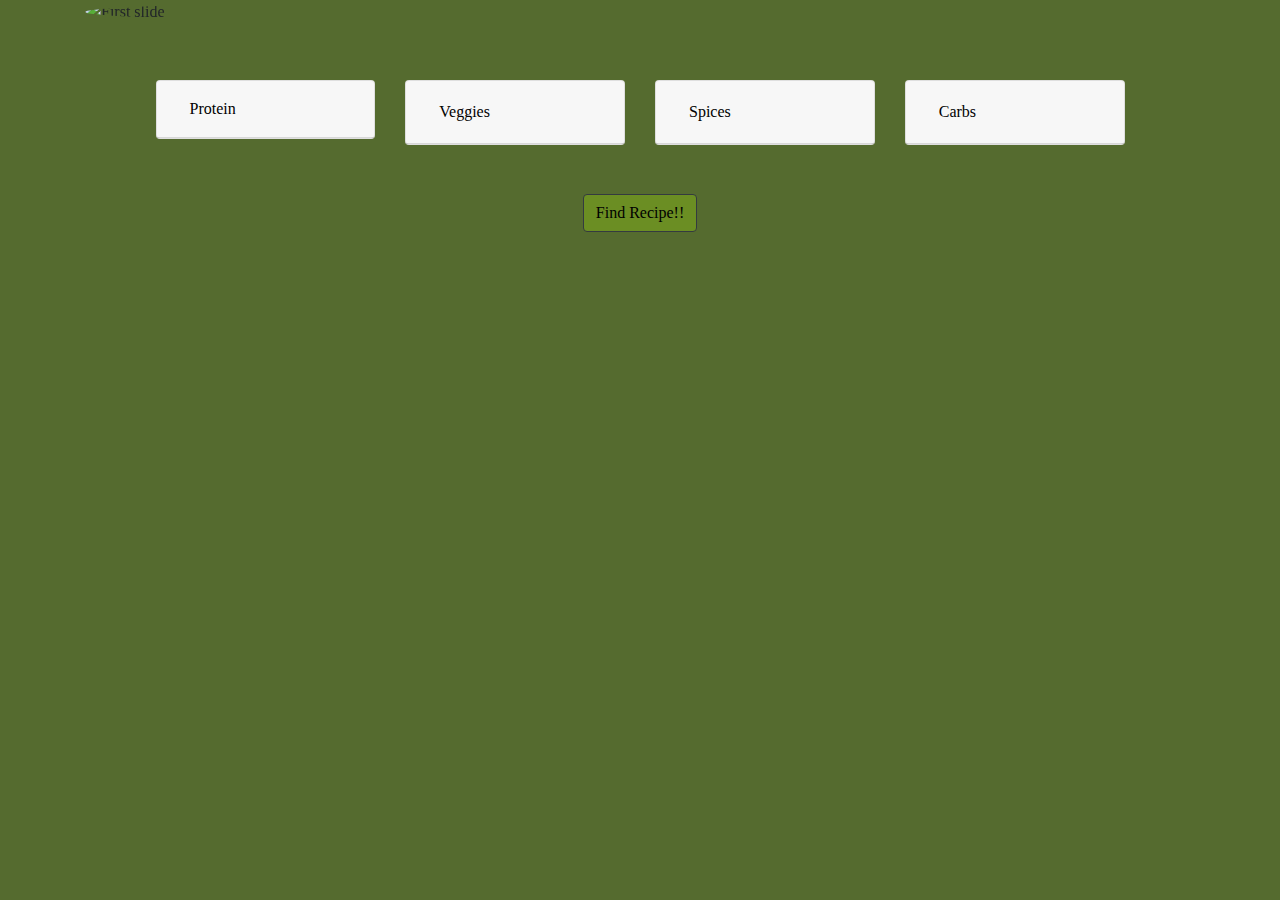
==== index.html @ 0c2f75be "created a loop that displays 10 recipe options/buttons based on user selections" ====
<!DOCTYPE html>
<html lang="en">
<head>
    <meta charset="UTF-8">
    <meta name="viewport" content="width=device-width, initial-scale=1.0">
    <meta http-equiv="X-UA-Compatible" content="ie=edge">
    <title>recipe app</title>
    <link rel="stylesheet" href="https://stackpath.bootstrapcdn.com/bootstrap/4.4.1/css/bootstrap.min.css"
        integrity="sha384-Vkoo8x4CGsO3+Hhxv8T/Q5PaXtkKtu6ug5TOeNV6gBiFeWPGFN9MuhOf23Q9Ifjh" crossorigin="anonymous">
    <link rel="stylesheet" type="text/css" href="style.css">
    <script src="https://cdnjs.cloudflare.com/ajax/libs/jquery/3.2.1/jquery.min.js"></script>
    <link href="https://fonts.googleapis.com/css?family=Sriracha&display=swap" rel="stylesheet">
</head>
<body id="body">

    <div class="container">

        <div class="row">

            <div class="col-sm-12">

                <div id="carouselDiv" class="carousel slide" data-ride="carousel">

                    <div class="carousel-inner">
                      
                        <div class="carousel-item active">
                        
                            <img class="d-block w-100 rounded-circle" src="https://img.buzzfeed.com/buzzfeed-static/static/2013-12/enhanced/webdr06/19/13/enhanced-buzz-orig-14870-1387477150-25.jpg?downsize=800:*&output-format=auto&output-quality=auto" alt="First slide">

                        </div>

                        <div class="carousel-item">
                            
                            <img class="d-block w-100 rounded-circle" src="https://img.buzzfeed.com/buzzfeed-static/static/2013-12/enhanced/webdr01/19/13/enhanced-buzz-15813-1387477781-19.jpg?downsize=800:*&output-format=auto&output-quality=auto" alt="Second slide">
                        </div>

                        <div class="carousel-item">
                        
                            <img class="d-block w-100 rounded-circle" src="https://img.buzzfeed.com/buzzfeed-static/static/2013-12/enhanced/webdr07/19/14/enhanced-buzz-543-1387483035-6.jpg?downsize=800:*&output-format=auto&output-quality=auto" alt="Third slide">
                            
                        </div>
                        
                    </div>
                    
                </div>
                
            </div>

        </div>

        <div class="row" id="selectionsRow">
            <!-- protein options -->
            <div id="accordion" class="col-sm-3">
                <div class="card">
                  <div class="card-header" id="headingOne">
                    <h5 class="mb-0">
                      <button id="protein" class="btn btn-link" data-toggle="collapse" data-target="#collapseOne" aria-expanded="false" aria-controls="collapseOne">
                        Protein
                      </button>
                    </h5>
                  </div>
                    <!-- dropdown options -->
                    <div id="collapseOne" class="collapse hide" aria-labelledby="headingOne" data-parent="#accordion">
                        <div class="card-body">
    
                            <input type="checkbox" class="form-check-input" id="chicken" value="chicken">
                            <label class="form-check-label" for="exampleCheck1">Chicken</label>
    
                            <br>
                            
                            <!-- <input type="checkbox" class="form-check-input" id="turkey">
                            <label class="form-check-label" for="exampleCheck1">Turkey</label>
    
                            <br> -->
    
                            <input type="checkbox" class="form-check-input" id="pork" value="pork">
                            <label class="form-check-label" for="exampleCheck1">Pork</label>
    
                            <br>
    
                            <!-- <input type="checkbox" class="form-check-input" id="steak">
                            <label class="form-check-label" for="exampleCheck1">Steak</label>
    
                            <br> -->
    
                            <input type="checkbox" class="form-check-input" id="groundBeef" value="groundbeef">
                            <label class="form-check-label" for="exampleCheck1">Ground Beef</label>
    
                            <br>
    
                            <!-- <input type="checkbox" class="form-check-input" id="shrimp">
                            <label class="form-check-label" for="exampleCheck1">Shrimp</label>
    
                            <br> -->
    
                            <input type="checkbox" class="form-check-input" id="fish" value="fish">
                            <label class="form-check-label" for="exampleCheck1">Fish</label>
    
                            <br>
                            
                            <!-- <input type="checkbox" class="form-check-input" id="bacon">
                            <label class="form-check-label" for="exampleCheck1">Bacon</label>

                            <br> -->

                            <input type="checkbox" class="form-check-input" id="tofu" value="tofu">
                            <label class="form-check-label" for="exampleCheck1">Tofu</label>
    
                            <br>
    
                        </div>
                    </div>

                </div>

            </div>
            <!-- veggies options -->
            <div id="accordion" class="col-sm-3">
                <div class="card">
                  <div class="card-header" id="headingTwo">
                    <h5 class="mb-0">
                      <button id="viggies" class="btn btn-link" data-toggle="collapse" data-target="#collapseTwo" aria-expanded="false" aria-controls="collapseTwo">
                        Veggies
                      </button>
                    </h5>
                  </div>
                  <!-- dropdown options -->
                  <div id="collapseTwo" class="collapse hide" aria-labelledby="headingTwo" data-parent="#accordion">
                    <div class="card-body">

                        <input type="checkbox" class="form-check-input" id="corn" value="corn">
                        <label class="form-check-label" for="exampleCheck1">Corn</label>

                        <br>
                        
                        <input type="checkbox" class="form-check-input" id="spinach" value="spinach">
                        <label class="form-check-label" for="exampleCheck1">Spinach</label>

                        <br>

                        <input type="checkbox" class="form-check-input" id="greenBeans" value="greenbeans">
                        <label class="form-check-label" for="exampleCheck1">Green Beans</label>

                        <br>

                        <input type="checkbox" class="form-check-input" id="potatoes" value="potato">
                        <label class="form-check-label" for="exampleCheck1">Potatoes</label>

                        <br>

                        <input type="checkbox" class="form-check-input" id="squash" value="squash">
                        <label class="form-check-label" for="exampleCheck1">Squash</label>

                        <br>

                        <!-- <input type="checkbox" class="form-check-input" id="onions">
                        <label class="form-check-label" for="exampleCheck1">Onions</label>

                        <br>

                        <input type="checkbox" class="form-check-input" id="tomatoes">
                        <label class="form-check-label" for="exampleCheck1">Tomatoes</label>

                        <br>
                        
                        <input type="checkbox" class="form-check-input" id="carrots">
                        <label class="form-check-label" for="exampleCheck1">Carrots</label>

                        <br>

                        <input type="checkbox" class="form-check-input" id="broccoli">
                        <label class="form-check-label" for="exampleCheck1">Broccoli</label>

                        <br> -->

                    </div>
                </div>

                </div>  
            </div>

            <!-- spice options       -->
            <div id="accordion" class="col-sm-3">
                <div class="card">
                  <div class="card-header" id="headingThree">
                    <h5 class="mb-0">
                      <button id="spices" class="btn btn-link" data-toggle="collapse" data-target="#collapseThree" aria-expanded="false" aria-controls="collapseThree">
                        Spices
                      </button>
                    </h5>
                  </div>
                  <!-- dropdown options -->
                  <div id="collapseThree" class="collapse hide" aria-labelledby="headingThree" data-parent="#accordion">
                    <div class="card-body">

                        <input type="checkbox" class="form-check-input" id="salt" value="salt">
                        <label class="form-check-label" for="exampleCheck1">Salt</label>

                        <br>
                        
                        <input type="checkbox" class="form-check-input" id="pepper" value="pepper">
                        <label class="form-check-label" for="exampleCheck1">Pepper</label>

                        <br>

                        <input type="checkbox" class="form-check-input" id="crushedRedPepper" value="crushedredpepper">
                        <label class="form-check-label" for="exampleCheck1">Crushed Red Pepper</label>

                        <br>

                        <input type="checkbox" class="form-check-input" id="cayenne" value="cayenne">
                        <label class="form-check-label" for="exampleCheck1">Cayenne</label>

                        <br>

                        <input type="checkbox" class="form-check-input" id="thyme" value="thyme">
                        <label class="form-check-label" for="exampleCheck1">Thyme</label>

                        <br>

                        <!-- <input type="checkbox" class="form-check-input" id="garlicPowder">
                        <label class="form-check-label" for="exampleCheck1">Garlic Powder</label>

                        <br>

                        <input type="checkbox" class="form-check-input" id="cumin">
                        <label class="form-check-label" for="exampleCheck1">Cumin</label>

                        <br>
                        
                        <input type="checkbox" class="form-check-input" id="chiliPowder">
                        <label class="form-check-label" for="exampleCheck1">Chili Powder</label>

                        <br>

                        <input type="checkbox" class="form-check-input" id="oregano">
                        <label class="form-check-label" for="exampleCheck1">Oregano</label>

                        <br> -->

                    </div>
                </div>

                </div>    
            </div>

            <!-- carb options     -->
            <div id="accordion" class="col-sm-3">
                <div class="card">
                  <div class="card-header" id="headingFour">
                    <h5 class="mb-0">
                      <button id="carbs" class="btn btn-link" data-toggle="collapse" data-target="#collapseFour" aria-expanded="true" aria-controls="collapseFour">
                        Carbs
                      </button>
                    </h5>
                  </div>
                  <!-- dropdown options -->
                  <div id="collapseFour" class="collapse hide" aria-labelledby="headingFour" data-parent="#accordion">
                    <div class="card-body">

                        <input type="checkbox" class="form-check-input" id="whiteRice" value="rice">
                        <label class="form-check-label" for="exampleCheck1">Rice</label>

                        <br>
                        
                        <!-- <input type="checkbox" class="form-check-input" id="brownRice" value="brownrice">
                        <label class="form-check-label" for="exampleCheck1">Brown Rice</label>

                        <br> -->

                        <!-- <input type="checkbox" class="form-check-input" id="spaghetti">
                        <label class="form-check-label" for="exampleCheck1">spaghetti</label>

                        <br> -->

                        <input type="checkbox" class="form-check-input" id="pasta" value="pasta">
                        <label class="form-check-label" for="exampleCheck1">Pasta</label>

                        <br>

                        <input type="checkbox" class="form-check-input" id="tortillas" value="tortillas">
                        <label class="form-check-label" for="exampleCheck1">Tortillas</label>

                        <br>

                        <!-- <input type="checkbox" class="form-check-input" id="noodles">
                        <label class="form-check-label" for="exampleCheck1">Noodles</label>

                        <br> -->

                        <input type="checkbox" class="form-check-input" id="bread" value="bread">
                        <label class="form-check-label" for="exampleCheck1">Bread</label>

                        <br>

                    </div>
                </div>

                </div>    
            </div>

            <button id="findRecipe" type="button" class="btn btn-outline-dark">Find Recipe!!</button>


        </div>

    </div>




   <script src="script.js"></script>
   <script src="https://stackpath.bootstrapcdn.com/bootstrap/4.4.1/js/bootstrap.min.js" integrity="sha384-wfSDF2E50Y2D1uUdj0O3uMBJnjuUD4Ih7YwaYd1iqfktj0Uod8GCExl3Og8ifwB6" crossorigin="anonymous"></script> 
</body>
</html>
---- style.css ----
body {
    background:#556B2F;
    background-image: url(https://images.unsplash.com/photo-1495195129352-aeb325a55b65?ixlib=rb-1.2.1&ixid=eyJhcHBfaWQiOjEyMDd9&auto=format&fit=crop&w=1955&q=80);
}

.hideDiv {
    display: none;
}

.dispayDiv {
    display: inline;
}

#findRecipe {
    margin: auto;
    margin-top: 5%;
}

#selectionsRow {
    margin: 5%;
}

.container {
    font-family: 'Bebas Neue', cursive;
        background-image: url();
}

#Start {
    padding: 150px;
    margin: 100px;
    background-color: rgb(239, 247, 241);
    text-align: center;
    font-family: 'Bebas Neue', cursive;
    background-image: url(https://www.lastminutechef.com/wp-content/uploads/2016/05/last-minute-chef-background.jpg);
}
#startedBtn{
    background-color: #6B8E23;

}

#home{
    color: white;
    font-size: xx-large;
}

#homePic{
    width: 100px;
}

#findRecipe{
    background-color: #6B8E23;
}
.btn{
    color: black;
    font-family: 'Bebas Neue', cursive;
}

#protein {
    display: inline-block;
    vertical-align: middle;
    line-height: normal;
}
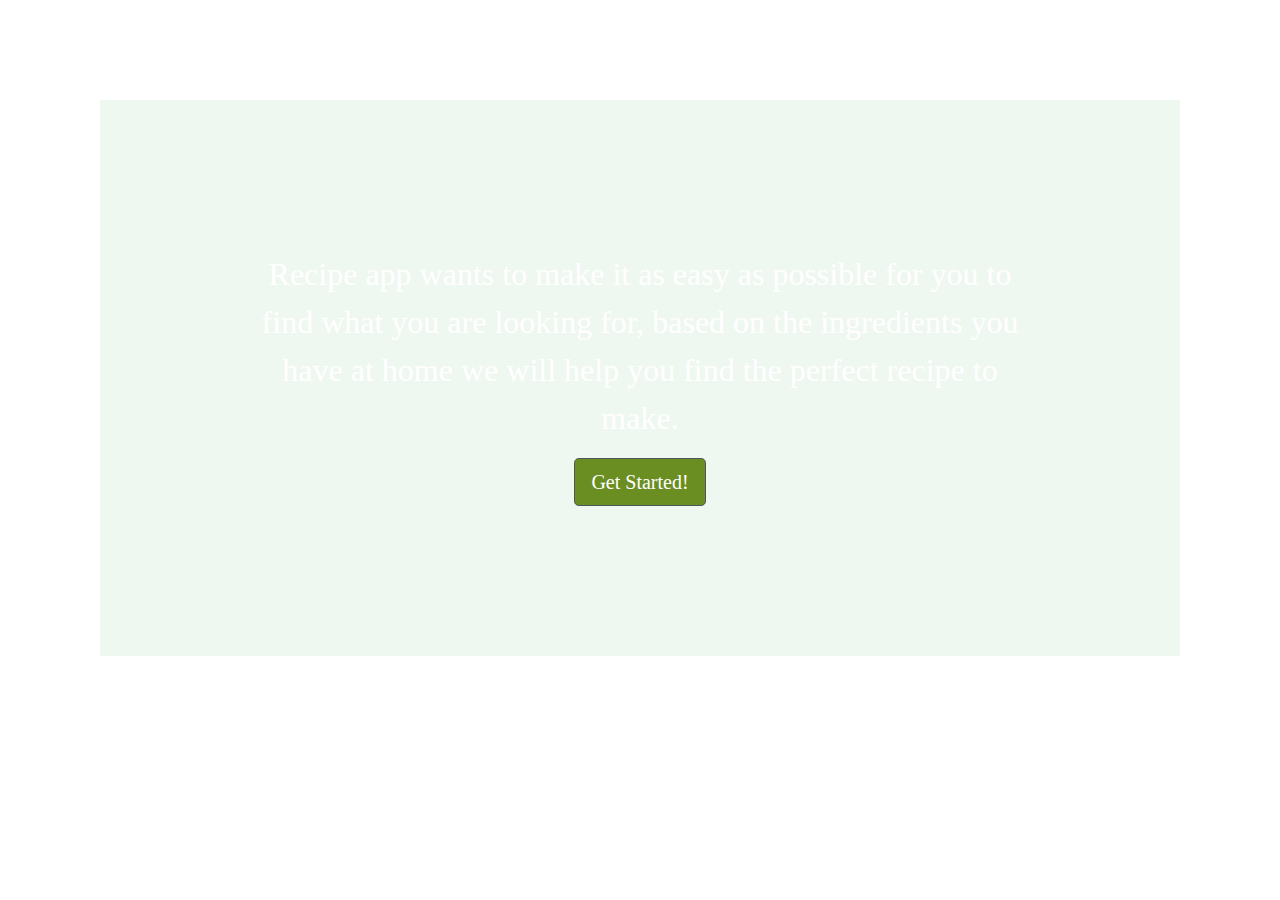
==== commit 3476e86d: "renamed html files" ====
--- a/index.html
+++ b/index.html
@@ -4,312 +4,28 @@
     <meta charset="UTF-8">
     <meta name="viewport" content="width=device-width, initial-scale=1.0">
     <meta http-equiv="X-UA-Compatible" content="ie=edge">
-    <title>recipe app</title>
-    <link rel="stylesheet" href="https://stackpath.bootstrapcdn.com/bootstrap/4.4.1/css/bootstrap.min.css"
-        integrity="sha384-Vkoo8x4CGsO3+Hhxv8T/Q5PaXtkKtu6ug5TOeNV6gBiFeWPGFN9MuhOf23Q9Ifjh" crossorigin="anonymous">
-    <link rel="stylesheet" type="text/css" href="style.css">
-    <script src="https://cdnjs.cloudflare.com/ajax/libs/jquery/3.2.1/jquery.min.js"></script>
-    <link href="https://fonts.googleapis.com/css?family=Sriracha&display=swap" rel="stylesheet">
+    <title>Home</title>
+    <link rel="stylesheet" href="style.css">
+    <link rel="stylesheet" href="https://stackpath.bootstrapcdn.com/bootstrap/4.4.1/css/bootstrap.min.css" integrity="sha384-Vkoo8x4CGsO3+Hhxv8T/Q5PaXtkKtu6ug5TOeNV6gBiFeWPGFN9MuhOf23Q9Ifjh" crossorigin="anonymous">
+<script src="https://stackpath.bootstrapcdn.com/bootstrap/4.4.1/js/bootstrap.min.js" integrity="sha384-wfSDF2E50Y2D1uUdj0O3uMBJnjuUD4Ih7YwaYd1iqfktj0Uod8GCExl3Og8ifwB6" crossorigin="anonymous"></script>
+<link rel="stylesheet" href="index2.html">
 </head>
-<body id="body">
-
-    <div class="container">
-
-        <div class="row">
-
-            <div class="col-sm-12">
-
-                <div id="carouselDiv" class="carousel slide" data-ride="carousel">
-
-                    <div class="carousel-inner">
-                      
-                        <div class="carousel-item active">
-                        
-                            <img class="d-block w-100 rounded-circle" src="https://img.buzzfeed.com/buzzfeed-static/static/2013-12/enhanced/webdr06/19/13/enhanced-buzz-orig-14870-1387477150-25.jpg?downsize=800:*&output-format=auto&output-quality=auto" alt="First slide">
-
-                        </div>
-
-                        <div class="carousel-item">
-                            
-                            <img class="d-block w-100 rounded-circle" src="https://img.buzzfeed.com/buzzfeed-static/static/2013-12/enhanced/webdr01/19/13/enhanced-buzz-15813-1387477781-19.jpg?downsize=800:*&output-format=auto&output-quality=auto" alt="Second slide">
-                        </div>
-
-                        <div class="carousel-item">
-                        
-                            <img class="d-block w-100 rounded-circle" src="https://img.buzzfeed.com/buzzfeed-static/static/2013-12/enhanced/webdr07/19/14/enhanced-buzz-543-1387483035-6.jpg?downsize=800:*&output-format=auto&output-quality=auto" alt="Third slide">
-                            
-                        </div>
-                        
-                    </div>
-                    
-                </div>
-                
-            </div>
-
-        </div>
-
-        <div class="row" id="selectionsRow">
-            <!-- protein options -->
-            <div id="accordion" class="col-sm-3">
-                <div class="card">
-                  <div class="card-header" id="headingOne">
-                    <h5 class="mb-0">
-                      <button id="protein" class="btn btn-link" data-toggle="collapse" data-target="#collapseOne" aria-expanded="false" aria-controls="collapseOne">
-                        Protein
-                      </button>
-                    </h5>
-                  </div>
-                    <!-- dropdown options -->
-                    <div id="collapseOne" class="collapse hide" aria-labelledby="headingOne" data-parent="#accordion">
-                        <div class="card-body">
+<body>
+        <header> 
+        </header>
+       <body>
+            <script src="./script.js"></script>
+            
+       <div id = "Start">
+       <!-- <h1><img id="homePic" src="./assets/images/hatchef.jpg" alt="pic"></h1> -->
+       <p id="home">Recipe app wants to make it as easy as possible for you to find what you are looking for, based on the ingredients you have at home we will help you find the perfect recipe to make. </p>
+            
+            <a id="startedBtn" href="index2.html" class="btn btn-secondary btn-lg active" role="button" aria-pressed="true">Get Started!</a>
+       
+       </div>
+       
+       </body>
+       </html>
     
-                            <input type="checkbox" class="form-check-input" id="chicken" value="chicken">
-                            <label class="form-check-label" for="exampleCheck1">Chicken</label>
-    
-                            <br>
-                            
-                            <!-- <input type="checkbox" class="form-check-input" id="turkey">
-                            <label class="form-check-label" for="exampleCheck1">Turkey</label>
-    
-                            <br> -->
-    
-                            <input type="checkbox" class="form-check-input" id="pork" value="pork">
-                            <label class="form-check-label" for="exampleCheck1">Pork</label>
-    
-                            <br>
-    
-                            <!-- <input type="checkbox" class="form-check-input" id="steak">
-                            <label class="form-check-label" for="exampleCheck1">Steak</label>
-    
-                            <br> -->
-    
-                            <input type="checkbox" class="form-check-input" id="groundBeef" value="groundbeef">
-                            <label class="form-check-label" for="exampleCheck1">Ground Beef</label>
-    
-                            <br>
-    
-                            <!-- <input type="checkbox" class="form-check-input" id="shrimp">
-                            <label class="form-check-label" for="exampleCheck1">Shrimp</label>
-    
-                            <br> -->
-    
-                            <input type="checkbox" class="form-check-input" id="fish" value="fish">
-                            <label class="form-check-label" for="exampleCheck1">Fish</label>
-    
-                            <br>
-                            
-                            <!-- <input type="checkbox" class="form-check-input" id="bacon">
-                            <label class="form-check-label" for="exampleCheck1">Bacon</label>
-
-                            <br> -->
-
-                            <input type="checkbox" class="form-check-input" id="tofu" value="tofu">
-                            <label class="form-check-label" for="exampleCheck1">Tofu</label>
-    
-                            <br>
-    
-                        </div>
-                    </div>
-
-                </div>
-
-            </div>
-            <!-- veggies options -->
-            <div id="accordion" class="col-sm-3">
-                <div class="card">
-                  <div class="card-header" id="headingTwo">
-                    <h5 class="mb-0">
-                      <button id="viggies" class="btn btn-link" data-toggle="collapse" data-target="#collapseTwo" aria-expanded="false" aria-controls="collapseTwo">
-                        Veggies
-                      </button>
-                    </h5>
-                  </div>
-                  <!-- dropdown options -->
-                  <div id="collapseTwo" class="collapse hide" aria-labelledby="headingTwo" data-parent="#accordion">
-                    <div class="card-body">
-
-                        <input type="checkbox" class="form-check-input" id="corn" value="corn">
-                        <label class="form-check-label" for="exampleCheck1">Corn</label>
-
-                        <br>
-                        
-                        <input type="checkbox" class="form-check-input" id="spinach" value="spinach">
-                        <label class="form-check-label" for="exampleCheck1">Spinach</label>
-
-                        <br>
-
-                        <input type="checkbox" class="form-check-input" id="greenBeans" value="greenbeans">
-                        <label class="form-check-label" for="exampleCheck1">Green Beans</label>
-
-                        <br>
-
-                        <input type="checkbox" class="form-check-input" id="potatoes" value="potato">
-                        <label class="form-check-label" for="exampleCheck1">Potatoes</label>
-
-                        <br>
-
-                        <input type="checkbox" class="form-check-input" id="squash" value="squash">
-                        <label class="form-check-label" for="exampleCheck1">Squash</label>
-
-                        <br>
-
-                        <!-- <input type="checkbox" class="form-check-input" id="onions">
-                        <label class="form-check-label" for="exampleCheck1">Onions</label>
-
-                        <br>
-
-                        <input type="checkbox" class="form-check-input" id="tomatoes">
-                        <label class="form-check-label" for="exampleCheck1">Tomatoes</label>
-
-                        <br>
-                        
-                        <input type="checkbox" class="form-check-input" id="carrots">
-                        <label class="form-check-label" for="exampleCheck1">Carrots</label>
-
-                        <br>
-
-                        <input type="checkbox" class="form-check-input" id="broccoli">
-                        <label class="form-check-label" for="exampleCheck1">Broccoli</label>
-
-                        <br> -->
-
-                    </div>
-                </div>
-
-                </div>  
-            </div>
-
-            <!-- spice options       -->
-            <div id="accordion" class="col-sm-3">
-                <div class="card">
-                  <div class="card-header" id="headingThree">
-                    <h5 class="mb-0">
-                      <button id="spices" class="btn btn-link" data-toggle="collapse" data-target="#collapseThree" aria-expanded="false" aria-controls="collapseThree">
-                        Spices
-                      </button>
-                    </h5>
-                  </div>
-                  <!-- dropdown options -->
-                  <div id="collapseThree" class="collapse hide" aria-labelledby="headingThree" data-parent="#accordion">
-                    <div class="card-body">
-
-                        <input type="checkbox" class="form-check-input" id="salt" value="salt">
-                        <label class="form-check-label" for="exampleCheck1">Salt</label>
-
-                        <br>
-                        
-                        <input type="checkbox" class="form-check-input" id="pepper" value="pepper">
-                        <label class="form-check-label" for="exampleCheck1">Pepper</label>
-
-                        <br>
-
-                        <input type="checkbox" class="form-check-input" id="crushedRedPepper" value="crushedredpepper">
-                        <label class="form-check-label" for="exampleCheck1">Crushed Red Pepper</label>
-
-                        <br>
-
-                        <input type="checkbox" class="form-check-input" id="cayenne" value="cayenne">
-                        <label class="form-check-label" for="exampleCheck1">Cayenne</label>
-
-                        <br>
-
-                        <input type="checkbox" class="form-check-input" id="thyme" value="thyme">
-                        <label class="form-check-label" for="exampleCheck1">Thyme</label>
-
-                        <br>
-
-                        <!-- <input type="checkbox" class="form-check-input" id="garlicPowder">
-                        <label class="form-check-label" for="exampleCheck1">Garlic Powder</label>
-
-                        <br>
-
-                        <input type="checkbox" class="form-check-input" id="cumin">
-                        <label class="form-check-label" for="exampleCheck1">Cumin</label>
-
-                        <br>
-                        
-                        <input type="checkbox" class="form-check-input" id="chiliPowder">
-                        <label class="form-check-label" for="exampleCheck1">Chili Powder</label>
-
-                        <br>
-
-                        <input type="checkbox" class="form-check-input" id="oregano">
-                        <label class="form-check-label" for="exampleCheck1">Oregano</label>
-
-                        <br> -->
-
-                    </div>
-                </div>
-
-                </div>    
-            </div>
-
-            <!-- carb options     -->
-            <div id="accordion" class="col-sm-3">
-                <div class="card">
-                  <div class="card-header" id="headingFour">
-                    <h5 class="mb-0">
-                      <button id="carbs" class="btn btn-link" data-toggle="collapse" data-target="#collapseFour" aria-expanded="true" aria-controls="collapseFour">
-                        Carbs
-                      </button>
-                    </h5>
-                  </div>
-                  <!-- dropdown options -->
-                  <div id="collapseFour" class="collapse hide" aria-labelledby="headingFour" data-parent="#accordion">
-                    <div class="card-body">
-
-                        <input type="checkbox" class="form-check-input" id="whiteRice" value="rice">
-                        <label class="form-check-label" for="exampleCheck1">Rice</label>
-
-                        <br>
-                        
-                        <!-- <input type="checkbox" class="form-check-input" id="brownRice" value="brownrice">
-                        <label class="form-check-label" for="exampleCheck1">Brown Rice</label>
-
-                        <br> -->
-
-                        <!-- <input type="checkbox" class="form-check-input" id="spaghetti">
-                        <label class="form-check-label" for="exampleCheck1">spaghetti</label>
-
-                        <br> -->
-
-                        <input type="checkbox" class="form-check-input" id="pasta" value="pasta">
-                        <label class="form-check-label" for="exampleCheck1">Pasta</label>
-
-                        <br>
-
-                        <input type="checkbox" class="form-check-input" id="tortillas" value="tortillas">
-                        <label class="form-check-label" for="exampleCheck1">Tortillas</label>
-
-                        <br>
-
-                        <!-- <input type="checkbox" class="form-check-input" id="noodles">
-                        <label class="form-check-label" for="exampleCheck1">Noodles</label>
-
-                        <br> -->
-
-                        <input type="checkbox" class="form-check-input" id="bread" value="bread">
-                        <label class="form-check-label" for="exampleCheck1">Bread</label>
-
-                        <br>
-
-                    </div>
-                </div>
-
-                </div>    
-            </div>
-
-            <button id="findRecipe" type="button" class="btn btn-outline-dark">Find Recipe!!</button>
-
-
-        </div>
-
-    </div>
-
-
-
-
-   <script src="script.js"></script>
-   <script src="https://stackpath.bootstrapcdn.com/bootstrap/4.4.1/js/bootstrap.min.js" integrity="sha384-wfSDF2E50Y2D1uUdj0O3uMBJnjuUD4Ih7YwaYd1iqfktj0Uod8GCExl3Og8ifwB6" crossorigin="anonymous"></script> 
 </body>
 </html>--- a/style.css
+++ b/style.css
@@ -59,4 +59,9 @@
     display: inline-block;
     vertical-align: middle;
     line-height: normal;
+}
+
+.img-fluid {
+    max-height: 500px;
+    width: auto;
 }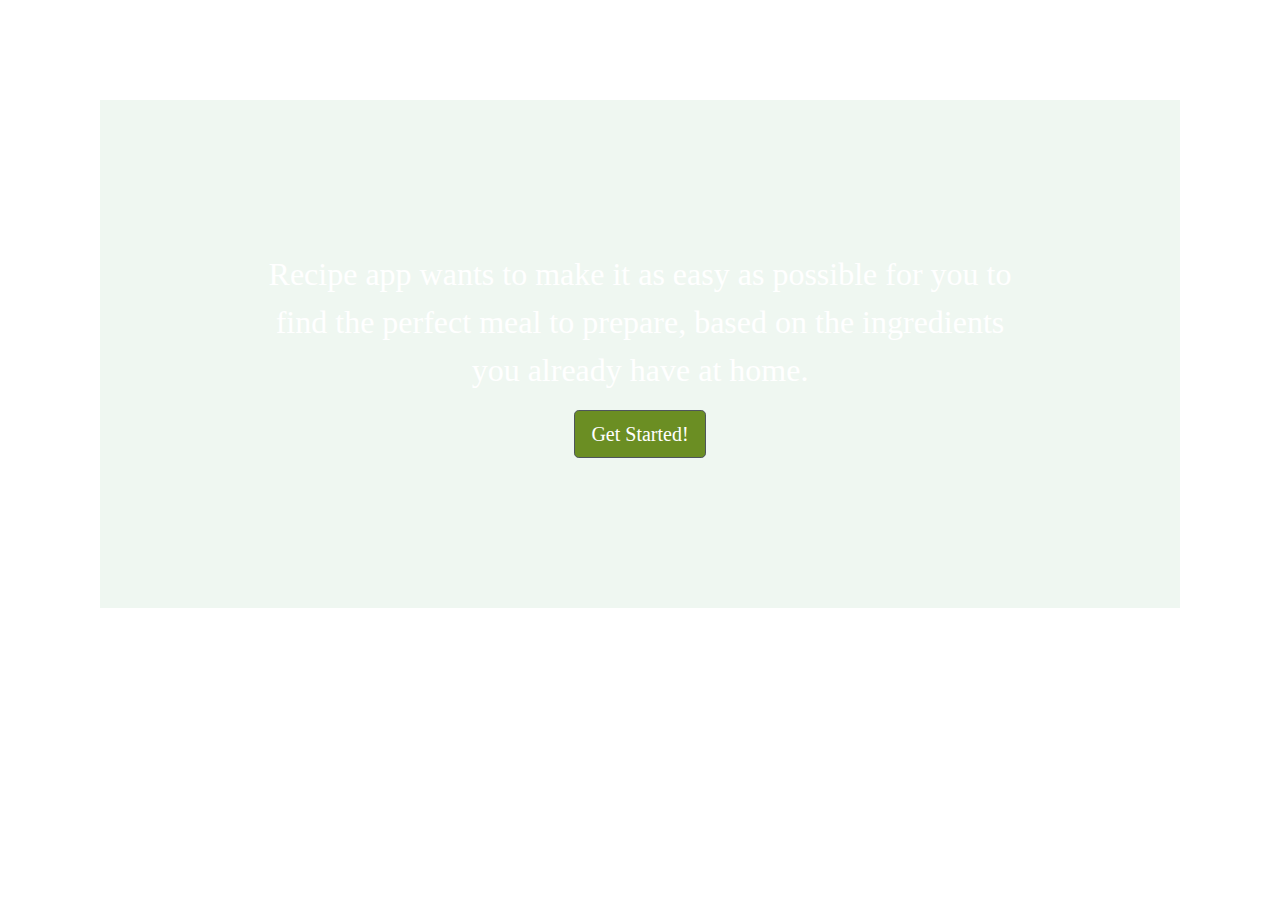
==== commit ee128e9e: "added go back and save recipe buttons to final page and styled" ====
--- a/index.html
+++ b/index.html
@@ -18,7 +18,7 @@
             
        <div id = "Start">
        <!-- <h1><img id="homePic" src="./assets/images/hatchef.jpg" alt="pic"></h1> -->
-       <p id="home">Recipe app wants to make it as easy as possible for you to find what you are looking for, based on the ingredients you have at home we will help you find the perfect recipe to make. </p>
+       <p id="home">Recipe app wants to make it as easy as possible for you to find the perfect meal to prepare, based on the ingredients you already have at home. </p>
             
             <a id="startedBtn" href="index2.html" class="btn btn-secondary btn-lg active" role="button" aria-pressed="true">Get Started!</a>
        
--- a/style.css
+++ b/style.css
@@ -64,4 +64,50 @@
 .img-fluid {
     max-height: 500px;
     width: auto;
+}
+
+#finalRecipeImg {
+    border-style: solid;
+    border-color: black;
+}
+
+#finalRecipeTitle {
+    text-align: center;
+}
+
+#ingredientsDiv {
+    text-align: center;
+}
+
+.recipeImg {
+    display: block;
+    margin-left: auto;
+    margin-right: auto;
+}
+
+.recipeTitle {
+    text-align: center;
+    background-color: #6B8E23;
+    color: white;
+    background-clip: content-box;
+}
+
+#selectRecipe {
+    background-color: #6B8E23;
+    color: white;
+}
+
+#close {
+    background-color: white;
+    color: #6B8E23;
+}
+
+#goBack {
+    background-color: white;
+    color: #6B8E23;
+}
+
+#saveRecipe {
+    background-color: #6B8E23;
+    color: white;
 }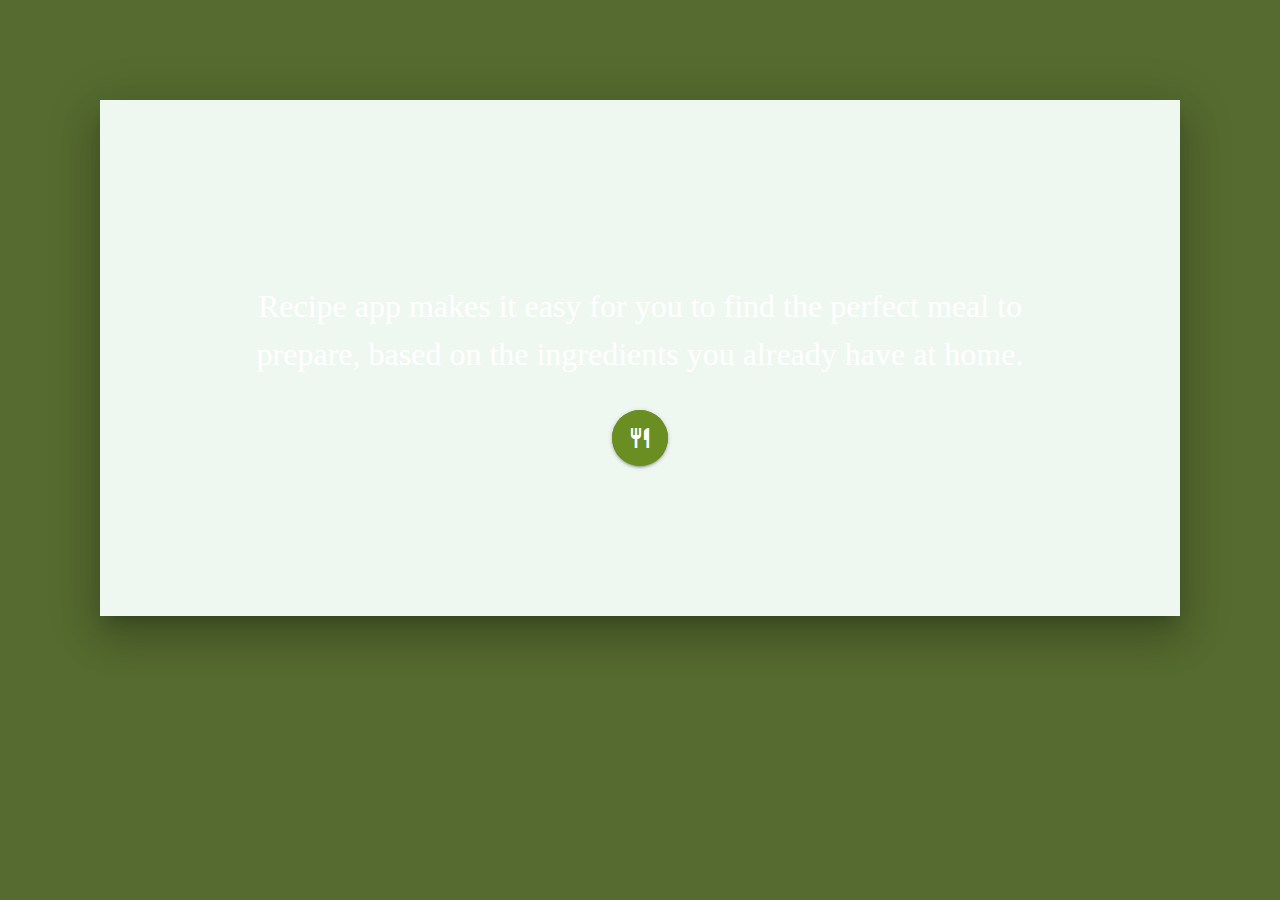
==== commit d887b7de: "removed files" ====
--- a/index.html
+++ b/index.html
@@ -6,26 +6,18 @@
     <meta http-equiv="X-UA-Compatible" content="ie=edge">
     <title>Home</title>
     <link rel="stylesheet" href="style.css">
-    <link rel="stylesheet" href="https://stackpath.bootstrapcdn.com/bootstrap/4.4.1/css/bootstrap.min.css" integrity="sha384-Vkoo8x4CGsO3+Hhxv8T/Q5PaXtkKtu6ug5TOeNV6gBiFeWPGFN9MuhOf23Q9Ifjh" crossorigin="anonymous">
-<script src="https://stackpath.bootstrapcdn.com/bootstrap/4.4.1/js/bootstrap.min.js" integrity="sha384-wfSDF2E50Y2D1uUdj0O3uMBJnjuUD4Ih7YwaYd1iqfktj0Uod8GCExl3Og8ifwB6" crossorigin="anonymous"></script>
-<link rel="stylesheet" href="index2.html">
+    <link href="https://fonts.googleapis.com/icon?family=Material+Icons" rel="stylesheet">
+    <link rel="stylesheet" href="https://cdnjs.cloudflare.com/ajax/libs/materialize/1.0.0/css/materialize.min.css">
 </head>
 <body>
-        <header> 
-        </header>
-       <body>
-            <script src="./script.js"></script>
-            
-       <div id = "Start">
-       <!-- <h1><img id="homePic" src="./assets/images/hatchef.jpg" alt="pic"></h1> -->
-       <p id="home">Recipe app wants to make it as easy as possible for you to find the perfect meal to prepare, based on the ingredients you already have at home. </p>
-            
-            <a id="startedBtn" href="index2.html" class="btn btn-secondary btn-lg active" role="button" aria-pressed="true">Get Started!</a>
-       
-       </div>
-       
-       </body>
-       </html>
-    
+     
+     <div class="z-depth-5" id = "Start">
+          <p id="home">Recipe app makes it easy for you to find the perfect meal to prepare, based on the ingredients you already have at home. </p>
+          <a id="startedBtn" href="index2.html" class="btn-floating btn-large #6B8E23 pulse"><i class="material-icons">restaurant</i></a>
+     </div>
+     
+     <script src="./script.js"></script>
+     <script src="https://stackpath.bootstrapcdn.com/bootstrap/4.4.1/js/bootstrap.min.js" integrity="sha384-wfSDF2E50Y2D1uUdj0O3uMBJnjuUD4Ih7YwaYd1iqfktj0Uod8GCExl3Og8ifwB6" crossorigin="anonymous"></script>
+     <script type="text/javascript" src="js/materialize.min.js"></script>       
 </body>
 </html>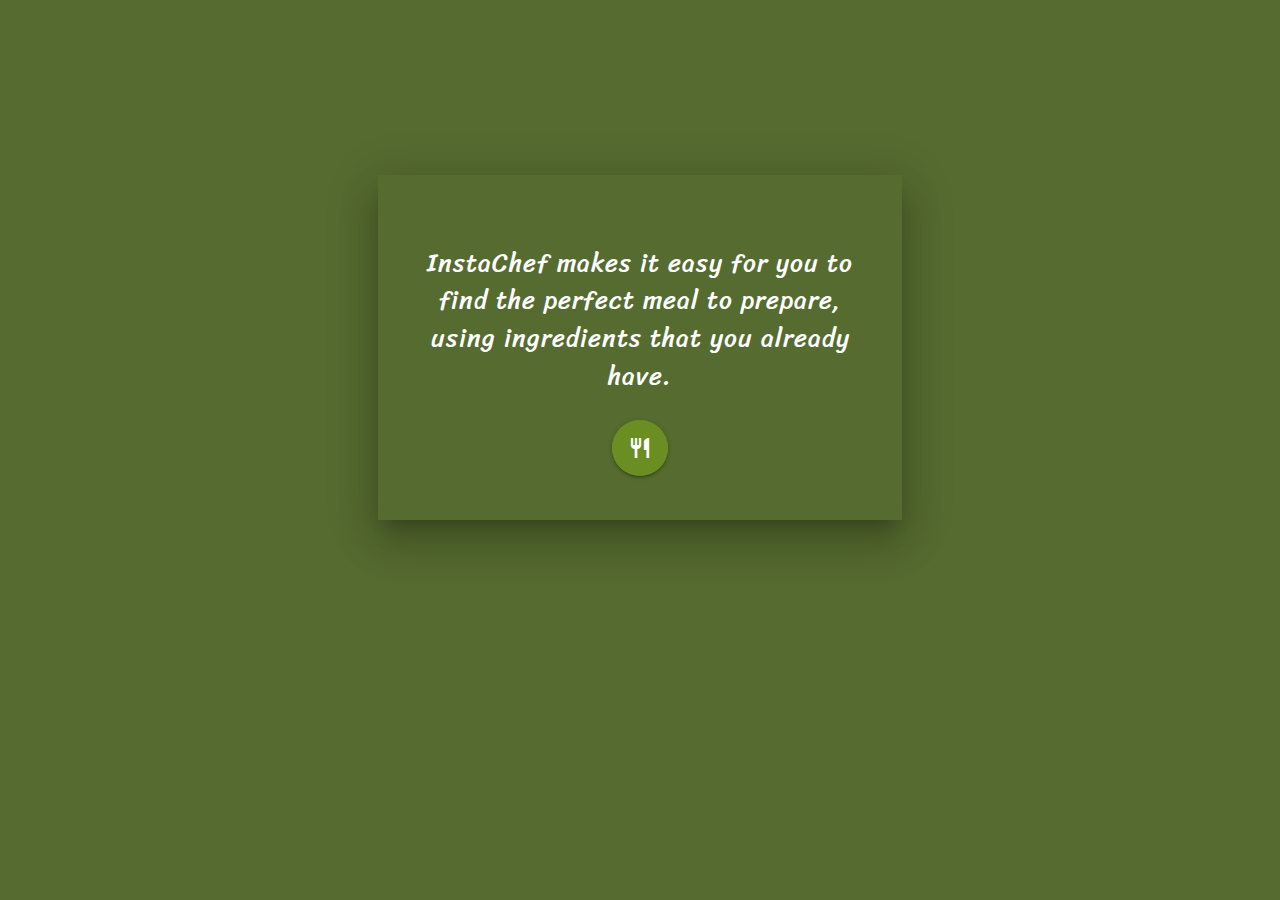
==== commit 4e37c401: "styled" ====
--- a/index.html
+++ b/index.html
@@ -1,23 +1,47 @@
 <!DOCTYPE html>
 <html lang="en">
+
 <head>
-    <meta charset="UTF-8">
-    <meta name="viewport" content="width=device-width, initial-scale=1.0">
-    <meta http-equiv="X-UA-Compatible" content="ie=edge">
-    <title>Home</title>
-    <link rel="stylesheet" href="style.css">
-    <link href="https://fonts.googleapis.com/icon?family=Material+Icons" rel="stylesheet">
-    <link rel="stylesheet" href="https://cdnjs.cloudflare.com/ajax/libs/materialize/1.0.0/css/materialize.min.css">
+     <meta charset="UTF-8">
+     <meta name="viewport" content="width=device-width, initial-scale=1.0">
+     <meta http-equiv="X-UA-Compatible" content="ie=edge">
+     <title>InstaChef</title>
+     <link rel="stylesheet" href="style.css">
+     <link href="https://fonts.googleapis.com/icon?family=Material+Icons" rel="stylesheet">
+     <link rel="stylesheet" href="https://cdnjs.cloudflare.com/ajax/libs/materialize/1.0.0/css/materialize.min.css">
+     <link href="https://fonts.googleapis.com/css?family=Sriracha&display=swap" rel="stylesheet">
+     <link rel="icon" href="./assets/hatchef.jpg">
+
 </head>
+
 <body>
+
+     <div class="container">
+
+          <div class="row">
+
+               <div class="col s12 m12 l12">
+
+                    <div class="z-depth-5 hoverable" id="Start">
+
+                         <p class="flow-text">
+                              InstaChef makes it easy for you to find the perfect meal to prepare, using ingredients
+                              that you already have. 
+                         </p>
+                         <a id="startedBtn" href="index2.html" class="btn-floating btn-large #6B8E23 pulse">
+                              <i class="material-icons">restaurant</i>
+                         </a>
      
-     <div class="z-depth-5" id = "Start">
-          <p id="home">Recipe app makes it easy for you to find the perfect meal to prepare, based on the ingredients you already have at home. </p>
-          <a id="startedBtn" href="index2.html" class="btn-floating btn-large #6B8E23 pulse"><i class="material-icons">restaurant</i></a>
+                    </div>
+
+               </div>
+
+          </div>
+
      </div>
-     
+
      <script src="./script.js"></script>
-     <script src="https://stackpath.bootstrapcdn.com/bootstrap/4.4.1/js/bootstrap.min.js" integrity="sha384-wfSDF2E50Y2D1uUdj0O3uMBJnjuUD4Ih7YwaYd1iqfktj0Uod8GCExl3Og8ifwB6" crossorigin="anonymous"></script>
-     <script type="text/javascript" src="js/materialize.min.js"></script>       
+     <script type="text/javascript" src="js/materialize.min.js"></script>
 </body>
+
 </html>--- a/style.css
+++ b/style.css
@@ -1,6 +1,6 @@
 body {
     background:#556B2F;
-    background-image: url(https://images.unsplash.com/photo-1495195129352-aeb325a55b65?ixlib=rb-1.2.1&ixid=eyJhcHBfaWQiOjEyMDd9&auto=format&fit=crop&w=1955&q=80);
+    background-image: url("./assets/wallpaper-img.jpg");
 }
 
 .hideDiv {
@@ -17,42 +17,44 @@
 }
 
 #selectionsRow {
-    margin: 5%;
 }
 
 .container {
-    font-family: 'Bebas Neue', cursive;
-        background-image: url();
+    font-family: 'Sriracha', cursive;
+    background-image: url();
+}
+
+p {
+    font-size: 18px;
+    line-height: 150%;
+    letter-spacing: 1px;
 }
 
 #Start {
-    padding: 150px;
-    margin: 100px;
-    background-color: rgb(239, 247, 241);
+    padding: 5%;
+    margin: 20%;
     text-align: center;
-    font-family: 'Bebas Neue', cursive;
-    background-image: url(https://www.lastminutechef.com/wp-content/uploads/2016/05/last-minute-chef-background.jpg);
-}
-#startedBtn{
-    background-color: #6B8E23;
-
+    font-family: 'Sriracha', cursive;
+    background-image: url("./assets/home-img.jpg");
+    color: white;
 }
 
-#home{
-    color: white;
-    font-size: xx-large;
+#startedBtn {
+    background-color: #6B8E23;
 }
 
-#homePic{
+#homePic {
     width: 100px;
 }
 
-#findRecipe{
+#findRecipe {
     background-color: #6B8E23;
 }
-.btn{
-    color: black;
-    font-family: 'Bebas Neue', cursive;
+
+.btn {
+    color: white;
+    font-family: 'Sriracha', cursive;
+    border: none;
 }
 
 #protein {
@@ -79,6 +81,10 @@
     text-align: center;
 }
 
+#ingredientsHeading {
+    text-align: center;
+}
+
 .recipeImg {
     display: block;
     margin-left: auto;
@@ -89,7 +95,8 @@
     text-align: center;
     background-color: #6B8E23;
     color: white;
-    background-clip: content-box;
+    margin-left: 20%;
+    margin-right: 20%;
 }
 
 #selectRecipe {
@@ -110,4 +117,29 @@
 #saveRecipe {
     background-color: #6B8E23;
     color: white;
+}
+
+#goBackPage2 {
+    display: block;
+    margin-left: auto;
+    margin-right: auto;
+    background-color: white;
+    color: #6B8E23;
+}
+
+.card {
+    border:none;
+    text-align: center;
+}
+
+.card-header {
+    background-color:#6B8E23 ;
+}
+
+.btn-link {
+    color: white;
+}
+
+#carouselDiv {
+    margin: 13%;
 }